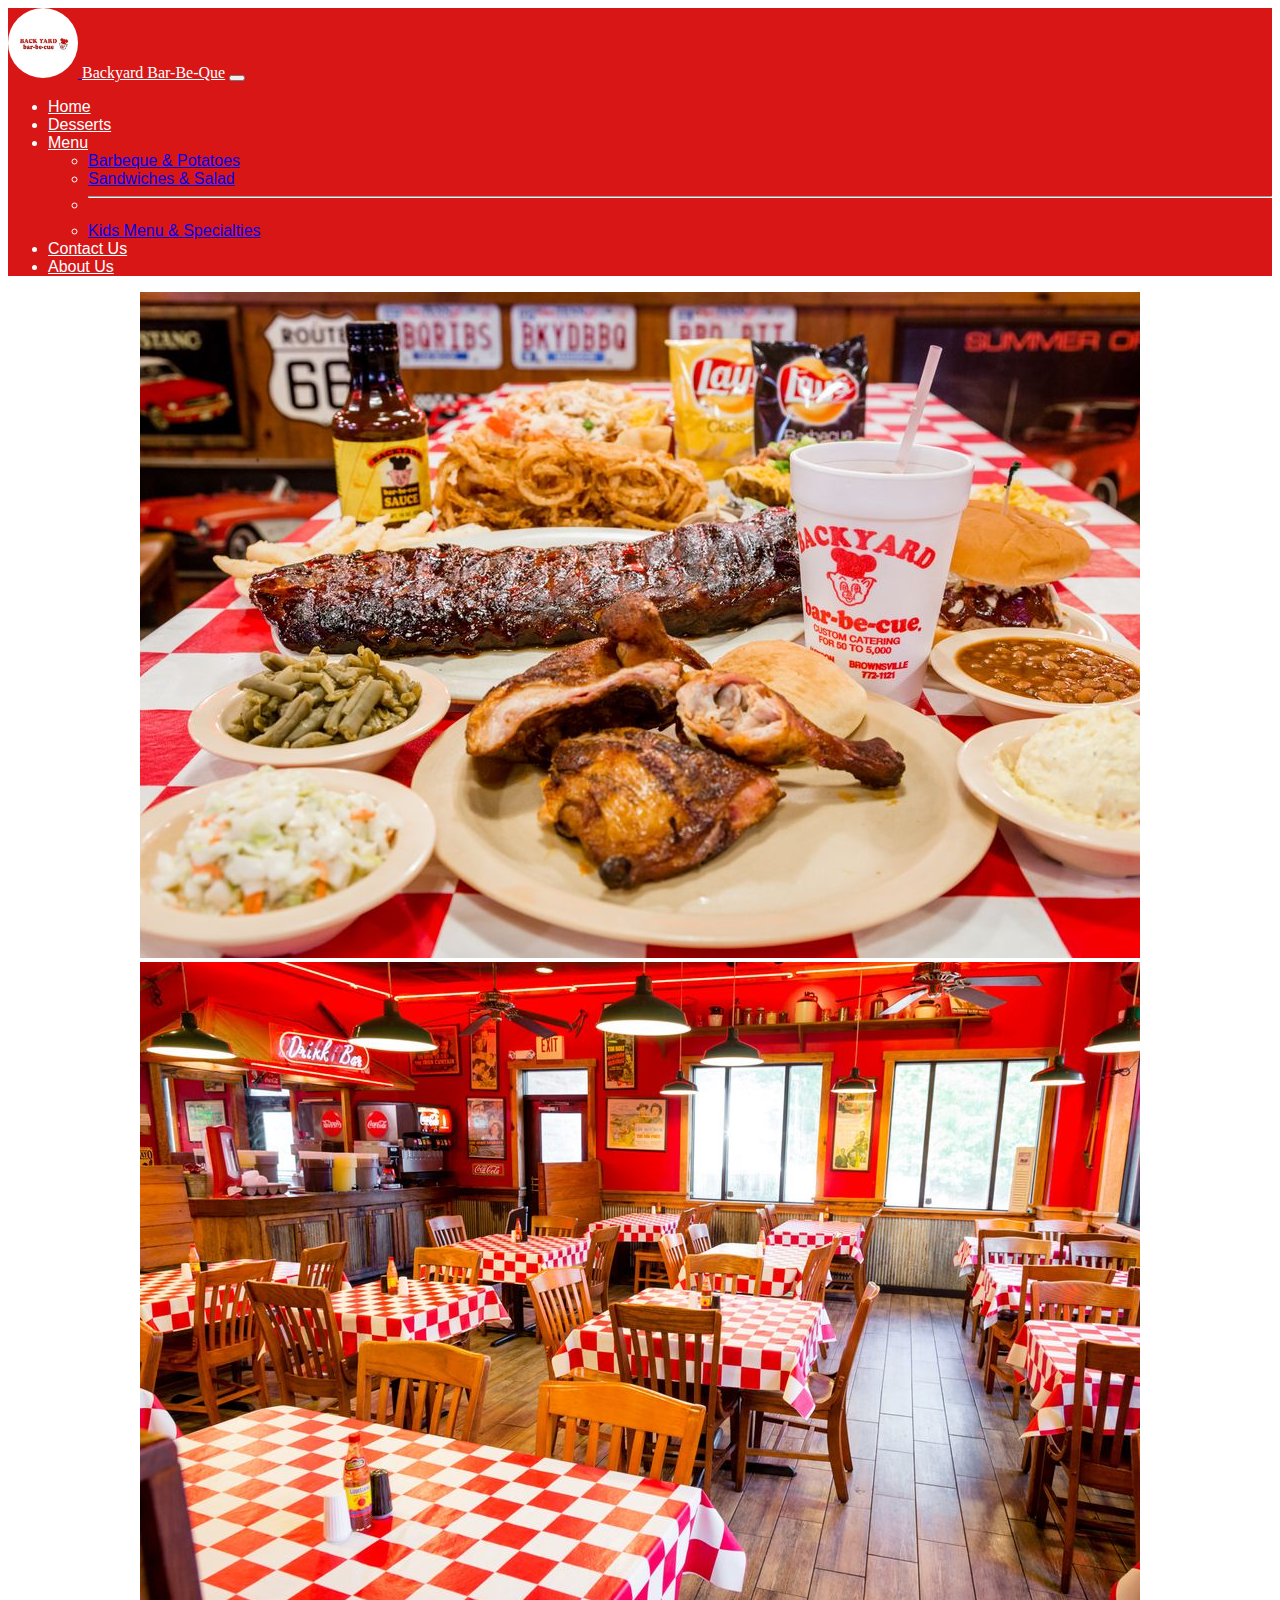
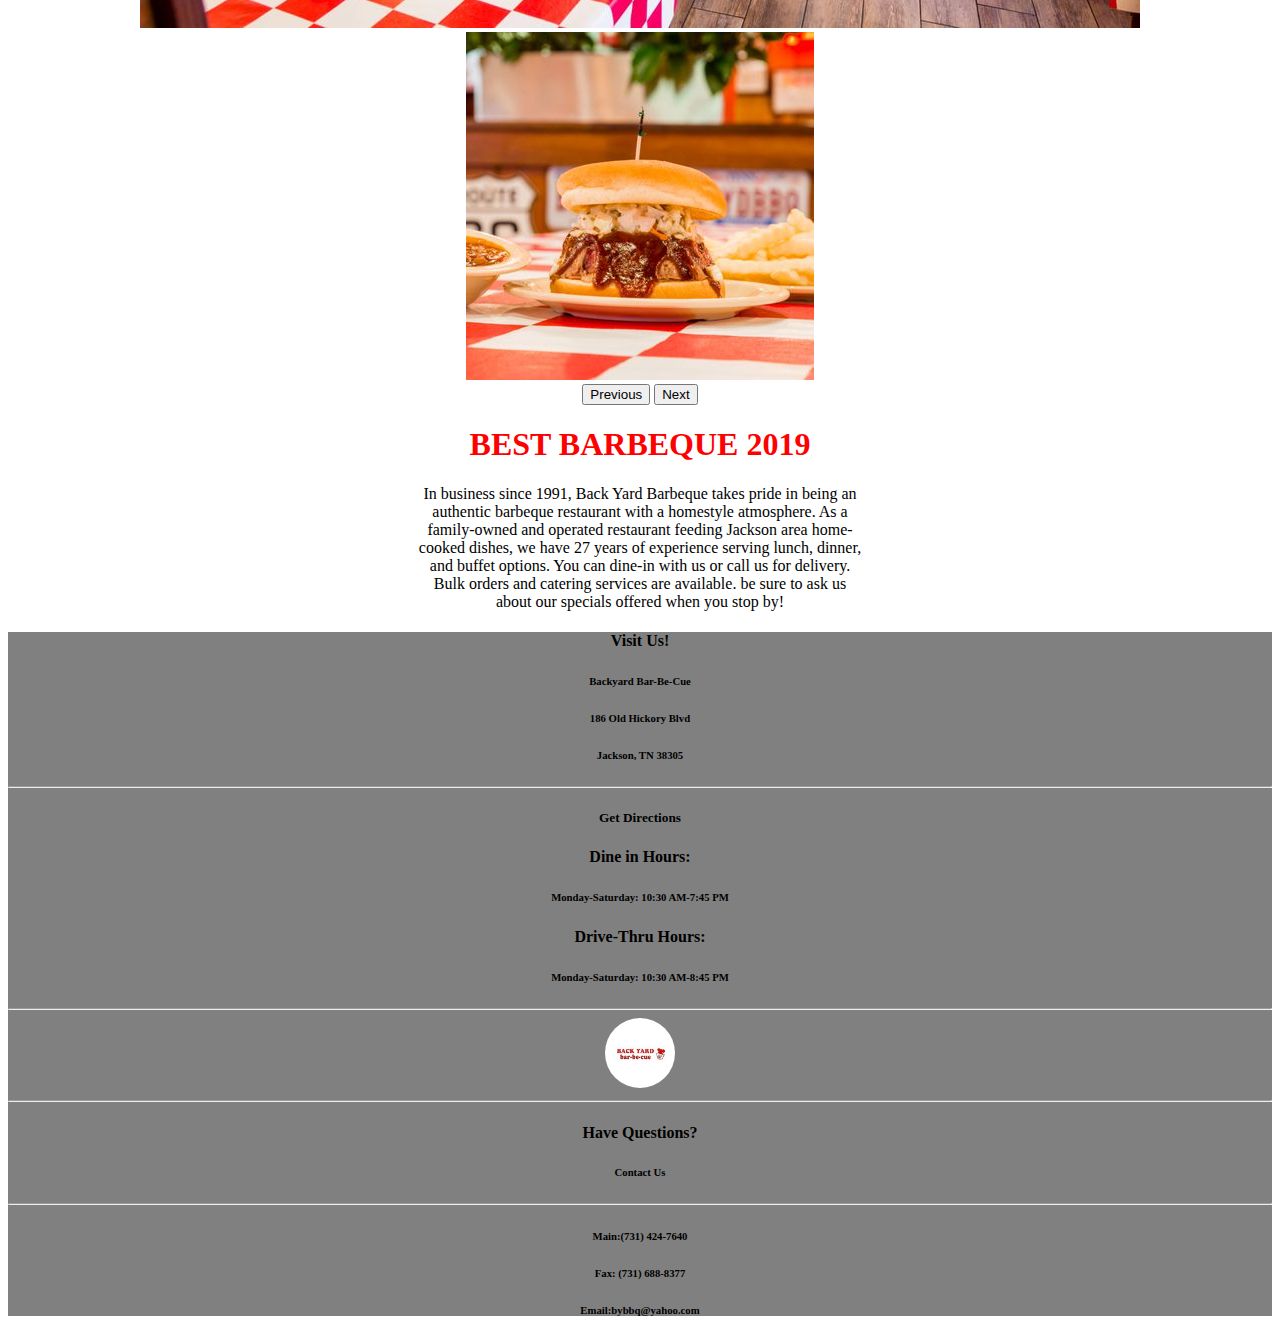
==== index.html @ 4e36eecc "push11/17" ====
<!doctype html>
<html lang="en">
  <head>
    <meta charset="utf-8">
    <meta name="viewport" content="width=device-width, initial-scale=1">
    <title>Backyard Barbeque</title>
    <link href="https://cdn.jsdelivr.net/npm/bootstrap@5.2.2/dist/css/bootstrap.min.css" rel="stylesheet" integrity="sha384-Zenh87qX5JnK2Jl0vWa8Ck2rdkQ2Bzep5IDxbcnCeuOxjzrPF/et3URy9Bv1WTRi" crossorigin="anonymous">
  <link rel="stylesheet" href="style.css">
  </head>
  <body>
    <nav class="navbar navbar-expand-lg ">
      <div class="container-fluid">
        <a class="navbar-brand" href="#">
          <img id="logo" src="img/logo.png" alt="Logo" width="25px" height="25px" class="d-inline-block align-text-top">   
      <a class="navbar-brand" id="font" href="index.html">Backyard Bar-Be-Que</a>
        <button class="navbar-toggler" type="button" data-bs-toggle="collapse" data-bs-target="#navbarSupportedContent" aria-controls="navbarSupportedContent" aria-expanded="false" aria-label="Toggle navigation">
          <span class="navbar-toggler-icon"></span>
        </button>
        <div class="collapse navbar-collapse" id="navbarSupportedContent">
          <ul class="navbar-nav ms-auto mb-2 mb-lg-0">
            <li class="nav-item">
              <a class="nav-link active" id="font" aria-current="page" href="/index.html">Home</a>
            </li>
            <li class="nav-item">
              <a class="nav-link" id="font" href="/desserts.html">Desserts</a>
            </li>
            <li class="nav-item dropdown">
              <a class="nav-link dropdown-toggle" id="font" href="sandwichessalad.html" button data-bs-toggle="dropdown" aria-expanded="false">
                Menu
              </a>
              <ul class="dropdown-menu">
                <li><a class="dropdown-item" href="barbequepotatoes.html">Barbeque & Potatoes</a></li>
                <li><a class="dropdown-item" href="/sandwichessalad.html">Sandwiches & Salad</a></li>
                <li><hr class="dropdown-divider"></li>
                <li><a class="dropdown-item" href="/kidsmenu.html">Kids Menu & Specialties</a></li>
              </ul>
              <li class="nav-item">
                <a class="nav-link active" id="font" aria-current="page" href="/contactus.html">Contact Us</a>
              </li>
              <li class="nav-item">
                <a class="nav-link active" id="font" aria-current="page" href="/aboutus.html">About Us</a>
              </li>
            </li>
          </ul>
              </ul>
            </li>
          </ul>
        </div>
      </div>
    </nav> 
    <center>
      <div id="carouselExampleControls" class="carousel slide" data-bs-ride="carousel">
      <div class="carousel-inner">
        <div class="carousel-item active">
          <img src="img/table.png" class="caro">
        </div>
        <div class="carousel-item">
          <img src="img/bbq.png" class="caro">
        </div>
        <div class="carousel-item">
          <img src="img/sammich.jpg"class="caro">
        </div>
      </div>
      <button class="carousel-control-prev" type="button" data-bs-target="#carouselExampleControls" data-bs-slide="prev">
        <span class="carousel-control-prev-icon" aria-hidden="true"></span>
        <span class="visually-hidden">Previous</span>
      </button>
      <button class="carousel-control-next" type="button" data-bs-target="#carouselExampleControls" data-bs-slide="next">
        <span class="carousel-control-next-icon" aria-hidden="true"></span>
        <span class="visually-hidden">Next</span>
      </button>
    </div> </center>
   <center><h1 class="hometitle">BEST BARBEQUE 2019 </h1></center>
   <center><p class="text">In business since 1991, Back Yard Barbeque takes pride in being an authentic barbeque restaurant with a homestyle atmosphere.
    As a family-owned and operated restaurant feeding Jackson area home-cooked dishes, we have 27 years of experience serving lunch, dinner, and buffet options. 
    You can dine-in with us or call us for delivery. Bulk orders and catering services are available. be sure to ask us about our specials offered when you stop by!</p></center>
    <footer class="footer">
        <div class="row">
          <div class="col-md-4">
            <center><h4>Visit Us!</h4>
            <h6>Backyard Bar-Be-Cue</h6>
            <h6>186 Old Hickory Blvd</h6>
            <h6>Jackson, TN 38305</h6>
            <hr>
            <h5>Get Directions</h5></center>
          </div>
          <div class="col-md-4">
            <center><h4>Dine in Hours:</h4>
                <h6>Monday-Saturday: 10:30 AM-7:45 PM </h6>
                    <h4>Drive-Thru Hours:</h4>
                        <h6>Monday-Saturday: 10:30 AM-8:45 PM</h6></center>
                        <hr>
                        <center><img id="logo" src="img/logo.png"></center>
                        <hr>
          </div>     
          <div class="col-md-4">
            <center><h4>Have Questions?</h4>
                <h6>Contact Us</h6>
                  <hr>
                <h6>Main:(731) 424-7640</h6>
                  <h6>Fax: (731) 688-8377</h6>
                  <h6>Email:bybbq@yahoo.com</h6></center>
          </div>          
        </div>
      </footer>
      <script src="https://cdn.jsdelivr.net/npm/bootstrap@5.2.2/dist/js/bootstrap.bundle.min.js" integrity="sha384-OERcA2EqjJCMA+/3y+gxIOqMEjwtxJY7qPCqsdltbNJuaOe923+mo//f6V8Qbsw3" crossorigin="anonymous"></script>
  </body>
</html>
---- style.css ----
.navbar{
    background-color: #d40101ea;
}
.bbq{
    font-style: bold;
}
title{
   font-family:CooperBlackBQ; 
}
img{
    height: 100px;
    width: 100px;
}
.footer{
    background-color: grey;
}
.nav-item{
font-family:Arial, Helvetica, sans-serif;
color:white;
}
#logo{
border-radius: 50%;
width: 70px; height: 70px;
}
#font{
    color: white;
}
.caro{
    width: fit-content;
    height: fit-content;
}
.hometitle{
    color: red;
}
.text{
    width: 450px;
}
#sassy{
    width: 700px;
    height: 700px;
}

.homepic{
    border-radius: 50%;
    width: 200px;
    height: 200px;
}
#head{
    color:  #d40101ea;
}
h3{
    color: red;
}
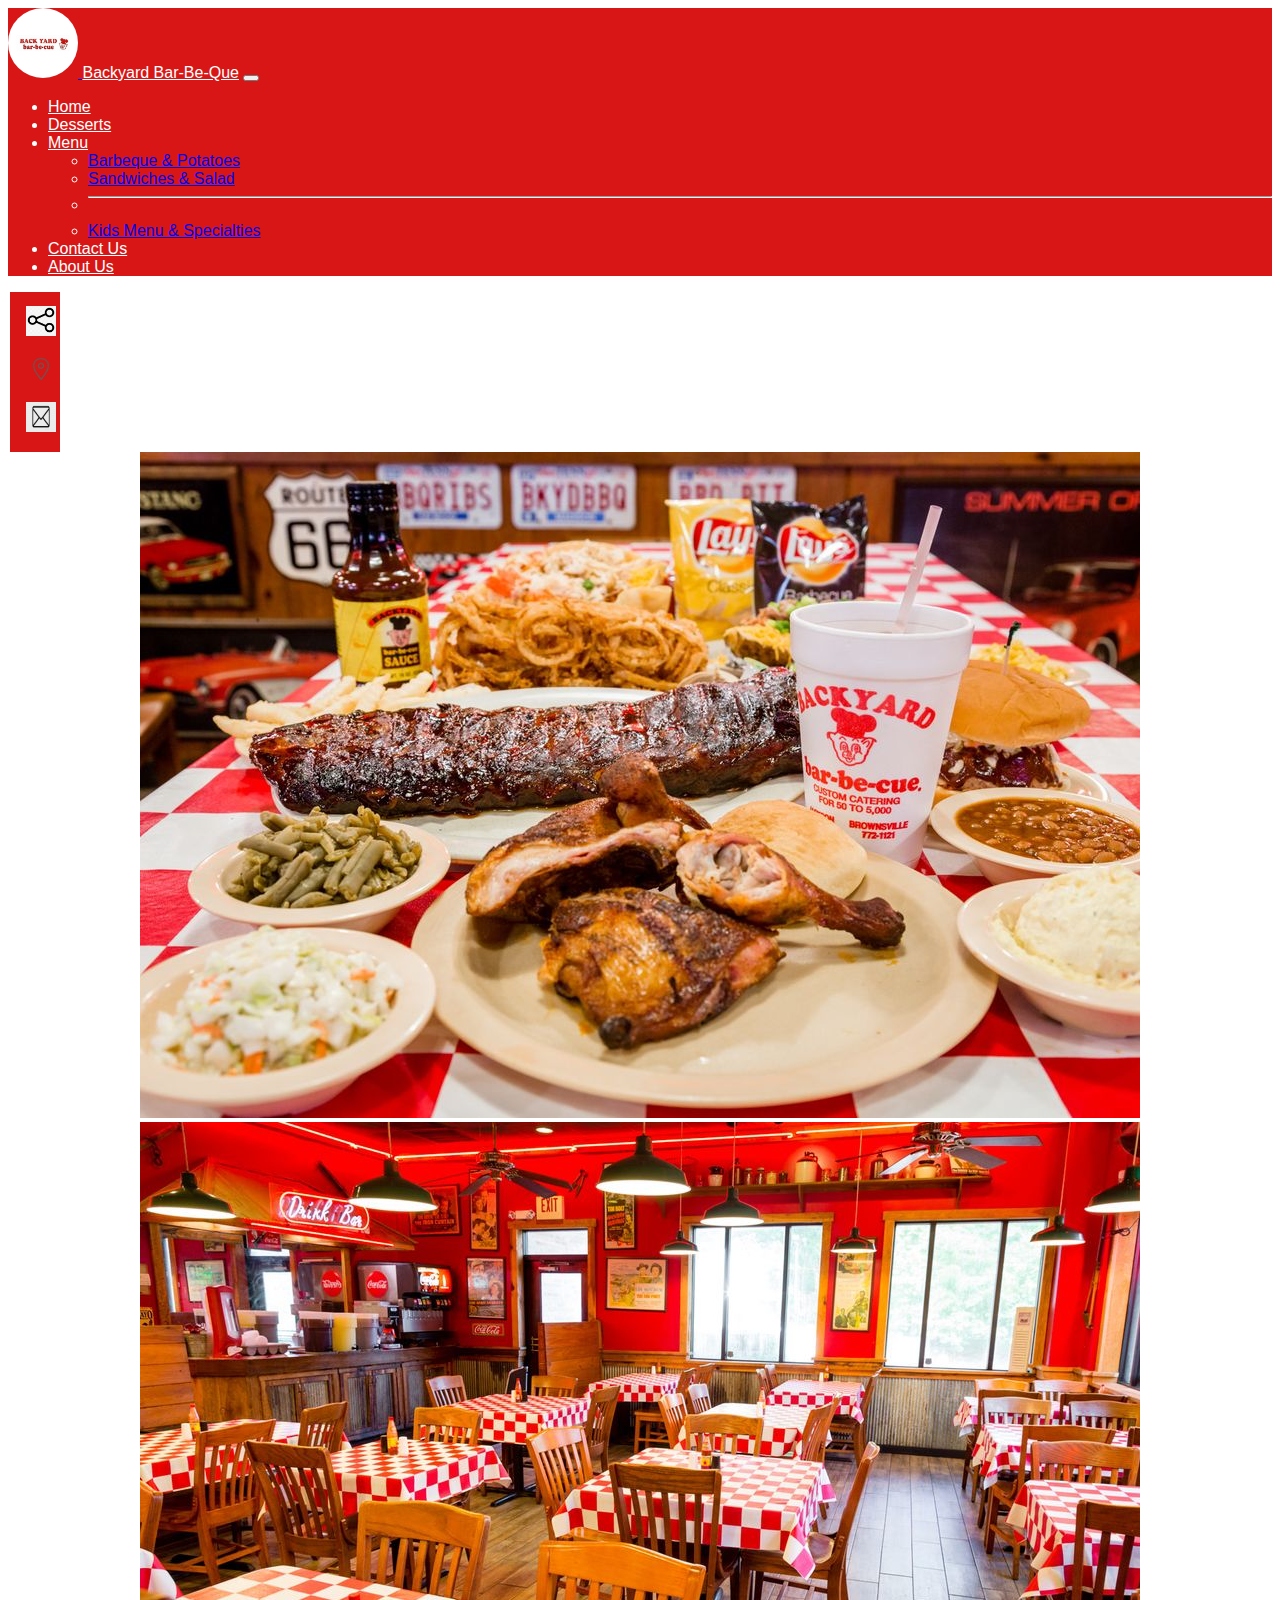
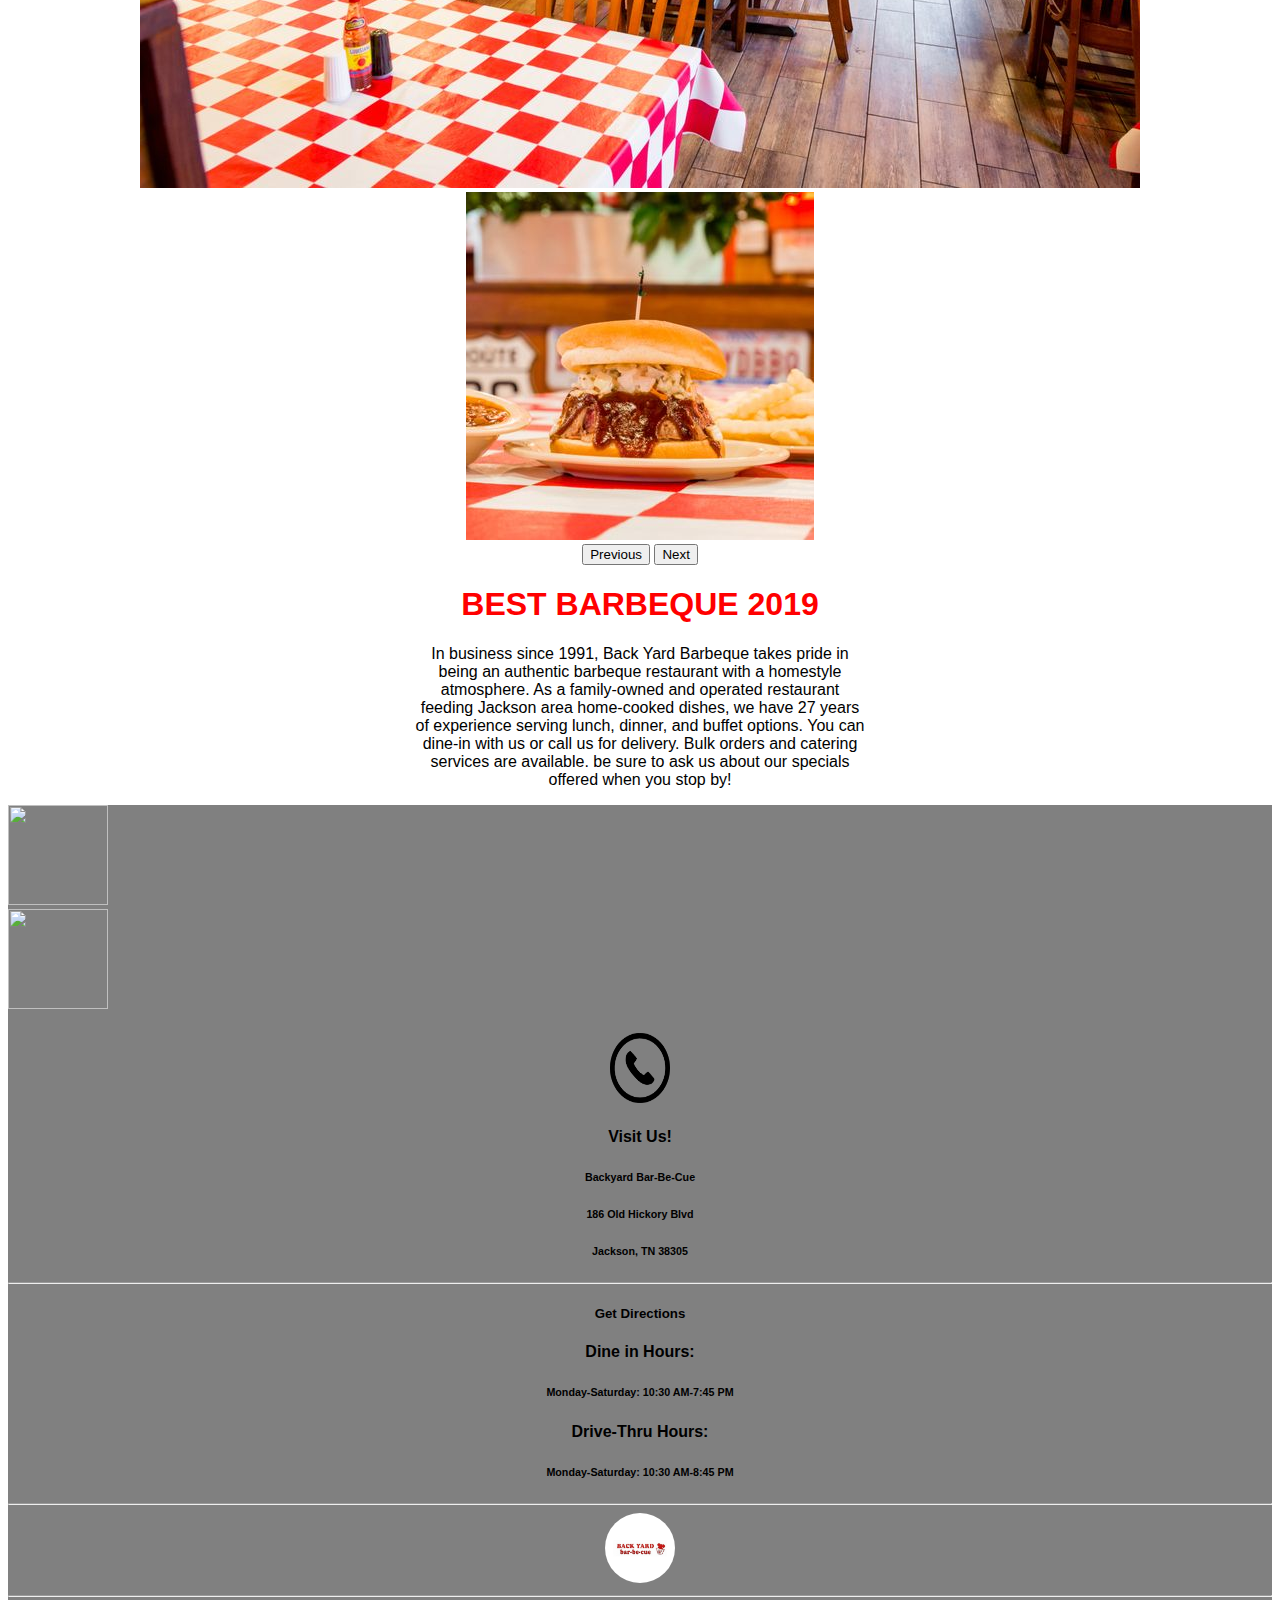
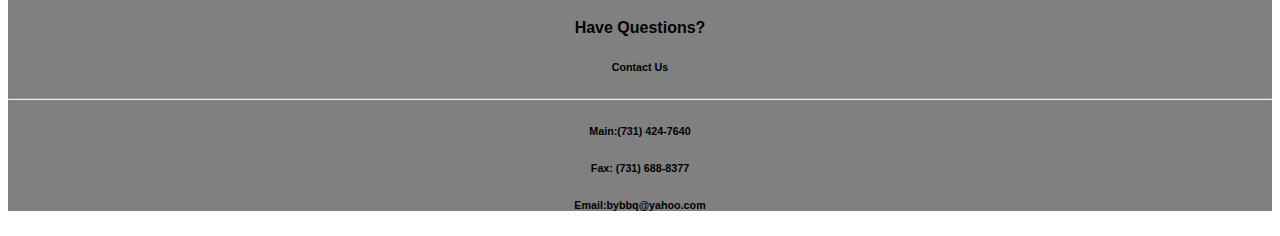
==== commit 9a729b75: "11/29" ====
--- a/index.html
+++ b/index.html
@@ -48,6 +48,11 @@
         </div>
       </div>
     </nav> 
+    <div class="sidenav">
+      <a href="/contactus.html"><img class="sideicon2" src="img/stressful.png"></a>
+      <a href="/contactus.html"><img class="sideicon1" src="img/dogs.png"></a>
+      <a href="/contactus.html"><img class="sideicon3" src="img/mail.jpg"></a>
+    </div>
     <center>
       <div id="carouselExampleControls" class="carousel slide" data-bs-ride="carousel">
       <div class="carousel-inner">
@@ -75,6 +80,17 @@
     As a family-owned and operated restaurant feeding Jackson area home-cooked dishes, we have 27 years of experience serving lunch, dinner, and buffet options. 
     You can dine-in with us or call us for delivery. Bulk orders and catering services are available. be sure to ask us about our specials offered when you stop by!</p></center>
     <footer class="footer">
+      <div class="row">
+        <div class="col-md-4">
+          <img src="img/">
+        </div>
+        <div class="col-md-4">
+          <img src="">
+        </div>
+        <div class="col-md-4">
+          <center><img class="call" src="img/call.png"></center>
+        </div>
+      </div>
         <div class="row">
           <div class="col-md-4">
             <center><h4>Visit Us!</h4>
--- a/style.css
+++ b/style.css
@@ -47,7 +47,64 @@
 }
 #head{
     color:  #d40101ea;
+    font-style: bold;
 }
 h3{
     color: red;
 }
+.carousel-item img{
+    background-image:fit;
+}
+body {
+    font-family: "Lato", sans-serif;
+  }
+  
+  .sidenav {
+    width: 50px;
+    position: sticky;
+    z-index: 1;
+    top: 20px;
+    left: 10px;
+    background:#d40101ea;
+    overflow-x: hidden;
+    padding: 8px 0;
+  }
+  
+  .sidenav a {
+    padding: 6px 8px 6px 16px;
+    text-decoration: none;
+    font-size: 25px;
+    color: #000000;
+    display: block;
+  }
+  
+  .sidenav a:hover {
+    color: #ffffff;
+  }
+  
+  .main {
+    margin-left: 170px; /* Same width as the sidebar + left position in px */
+    font-size: 28px; /* Increased text to enable scrolling */
+    padding: 0px 10px;
+  } 
+  .call{
+    width: 60px;
+    height: 70px;
+    padding-top: 20px;
+  }
+.sideicon2{
+    width: 30px;
+    height: 30px;
+}
+.sideicon3{
+    width: 30px;
+    height: 30px;
+}
+.sideicon1{
+    width: 30px;
+    height: 30px;
+}
+@media screen and (max-height: 450px) {
+    .sidenav {padding-top: 15px;}
+    .sidenav a {font-size: 18px;}
+  }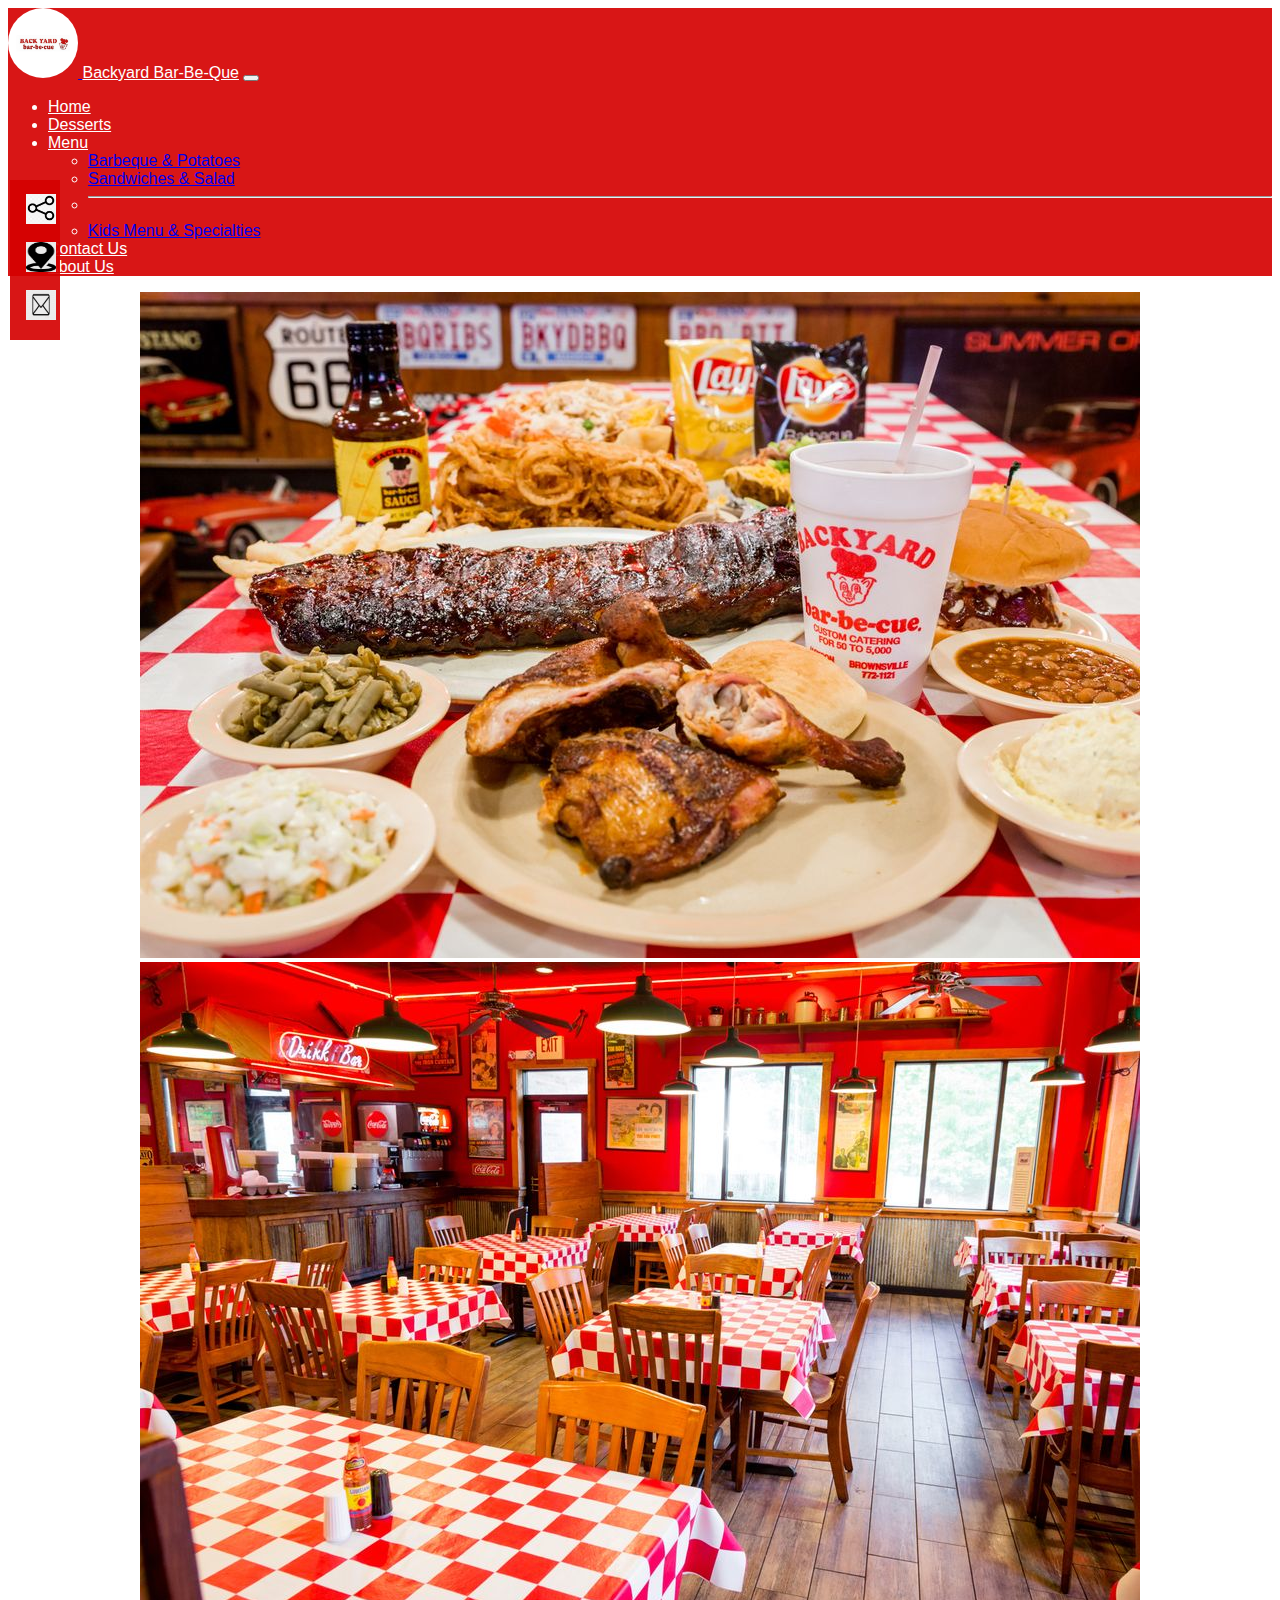
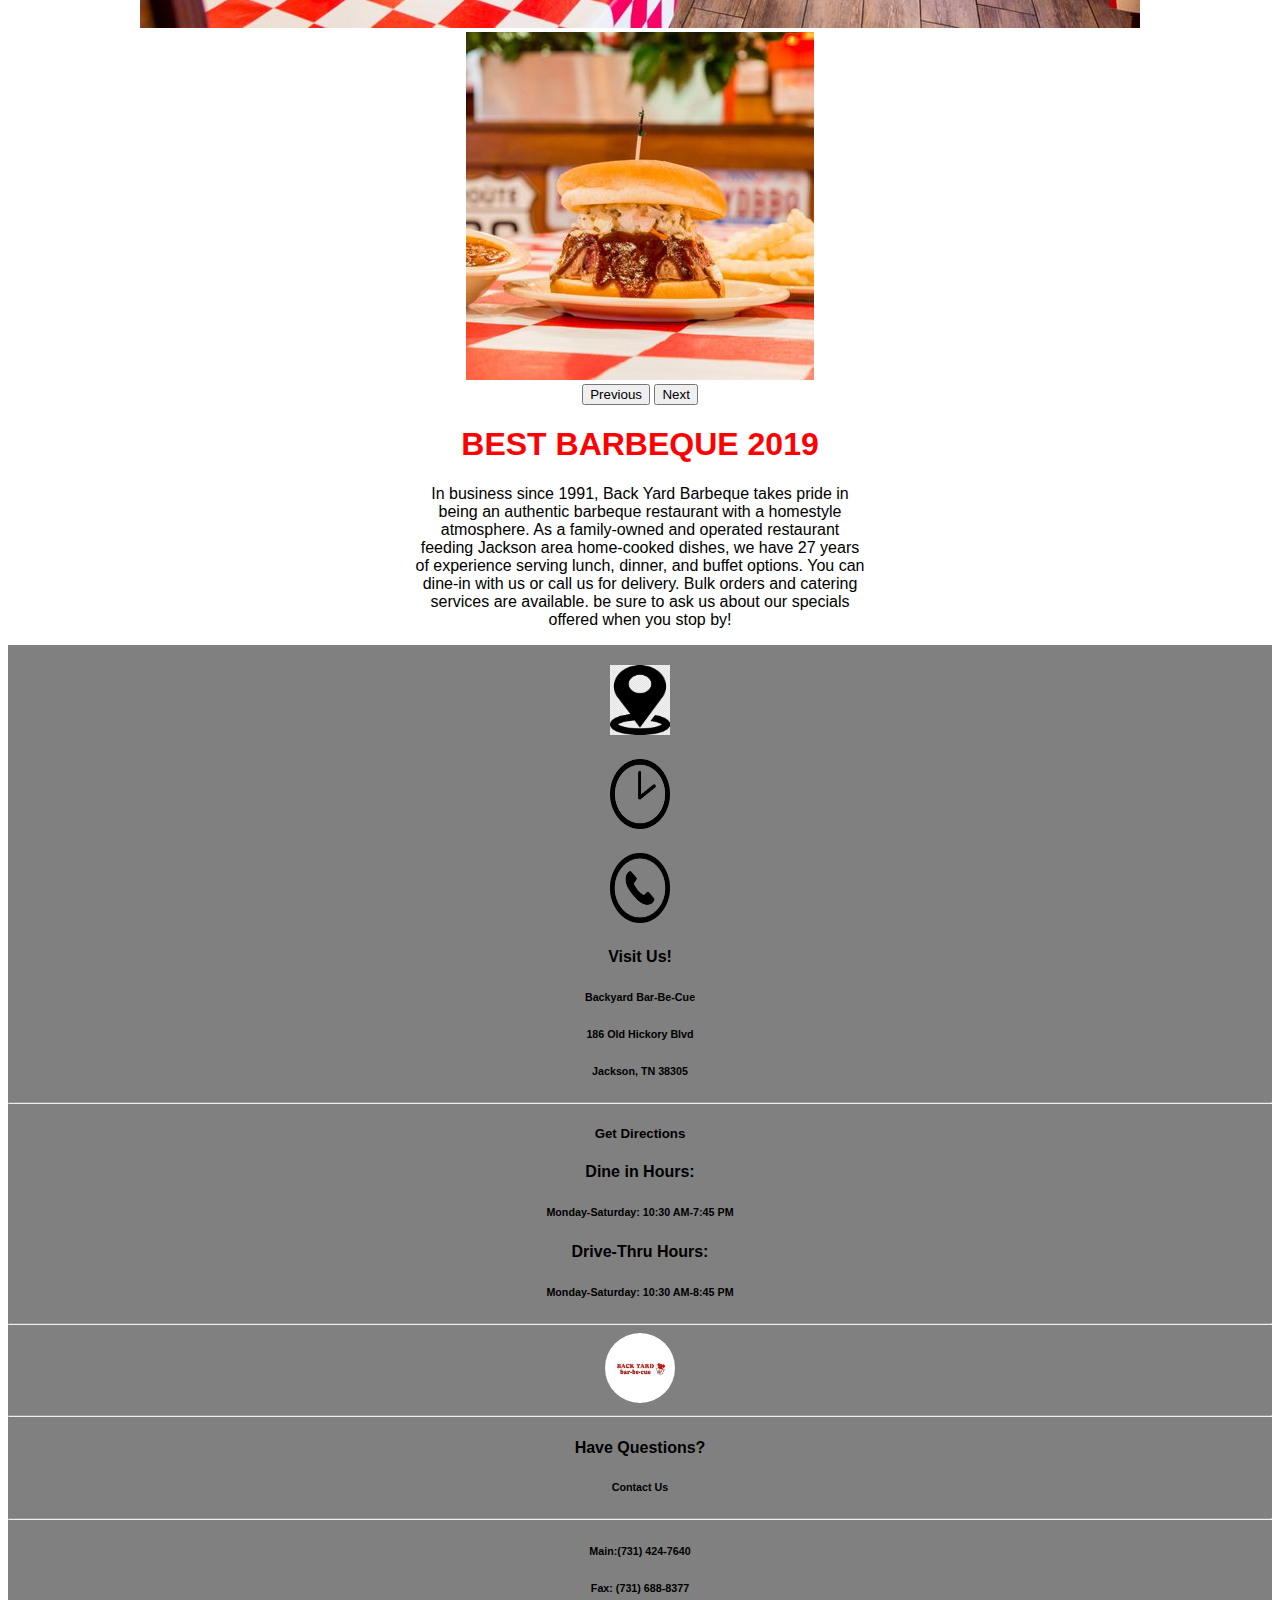
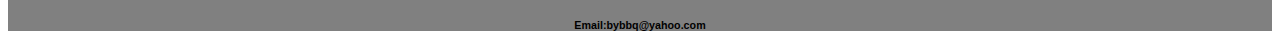
==== commit dfa06ba9: "push12/2" ====
--- a/index.html
+++ b/index.html
@@ -50,11 +50,11 @@
     </nav> 
     <div class="sidenav">
       <a href="/contactus.html"><img class="sideicon2" src="img/stressful.png"></a>
-      <a href="/contactus.html"><img class="sideicon1" src="img/dogs.png"></a>
+      <a href="/contactus.html"><img class="sideicon1" src="img/location.jpg"></a>
       <a href="/contactus.html"><img class="sideicon3" src="img/mail.jpg"></a>
     </div>
     <center>
-      <div id="carouselExampleControls" class="carousel slide" data-bs-ride="carousel">
+      <div id="carouselExampleControls" class="carousel slide p-5" data-bs-ride="carousel">
       <div class="carousel-inner">
         <div class="carousel-item active">
           <img src="img/table.png" class="caro">
@@ -82,10 +82,10 @@
     <footer class="footer">
       <div class="row">
         <div class="col-md-4">
-          <img src="img/">
+          <center><a href="contactus.html#map"><img class="location" src="img/location.jpg"></a></center>
         </div>
         <div class="col-md-4">
-          <img src="">
+          <center><img class="time" src="img/time.png"></center>
         </div>
         <div class="col-md-4">
           <center><img class="call" src="img/call.png"></center>
--- a/style.css
+++ b/style.css
@@ -61,9 +61,9 @@
   
   .sidenav {
     width: 50px;
-    position: sticky;
+    position: fixed;
     z-index: 1;
-    top: 20px;
+    top: 20%;
     left: 10px;
     background:#d40101ea;
     overflow-x: hidden;
@@ -104,6 +104,27 @@
     width: 30px;
     height: 30px;
 }
+.text1{
+    width: 400px;
+}
+.drive{
+    width: 550px;
+    height: 550px;
+}
+.time{
+    width: 60px;
+    height: 70px;
+    padding-top: 20px; 
+}
+.location{
+    width: 60px;
+    height: 70px;
+    padding-top: 20px; 
+}
+.carodessert{
+    width: 600px;
+    height: 400px;
+}
 @media screen and (max-height: 450px) {
     .sidenav {padding-top: 15px;}
     .sidenav a {font-size: 18px;}
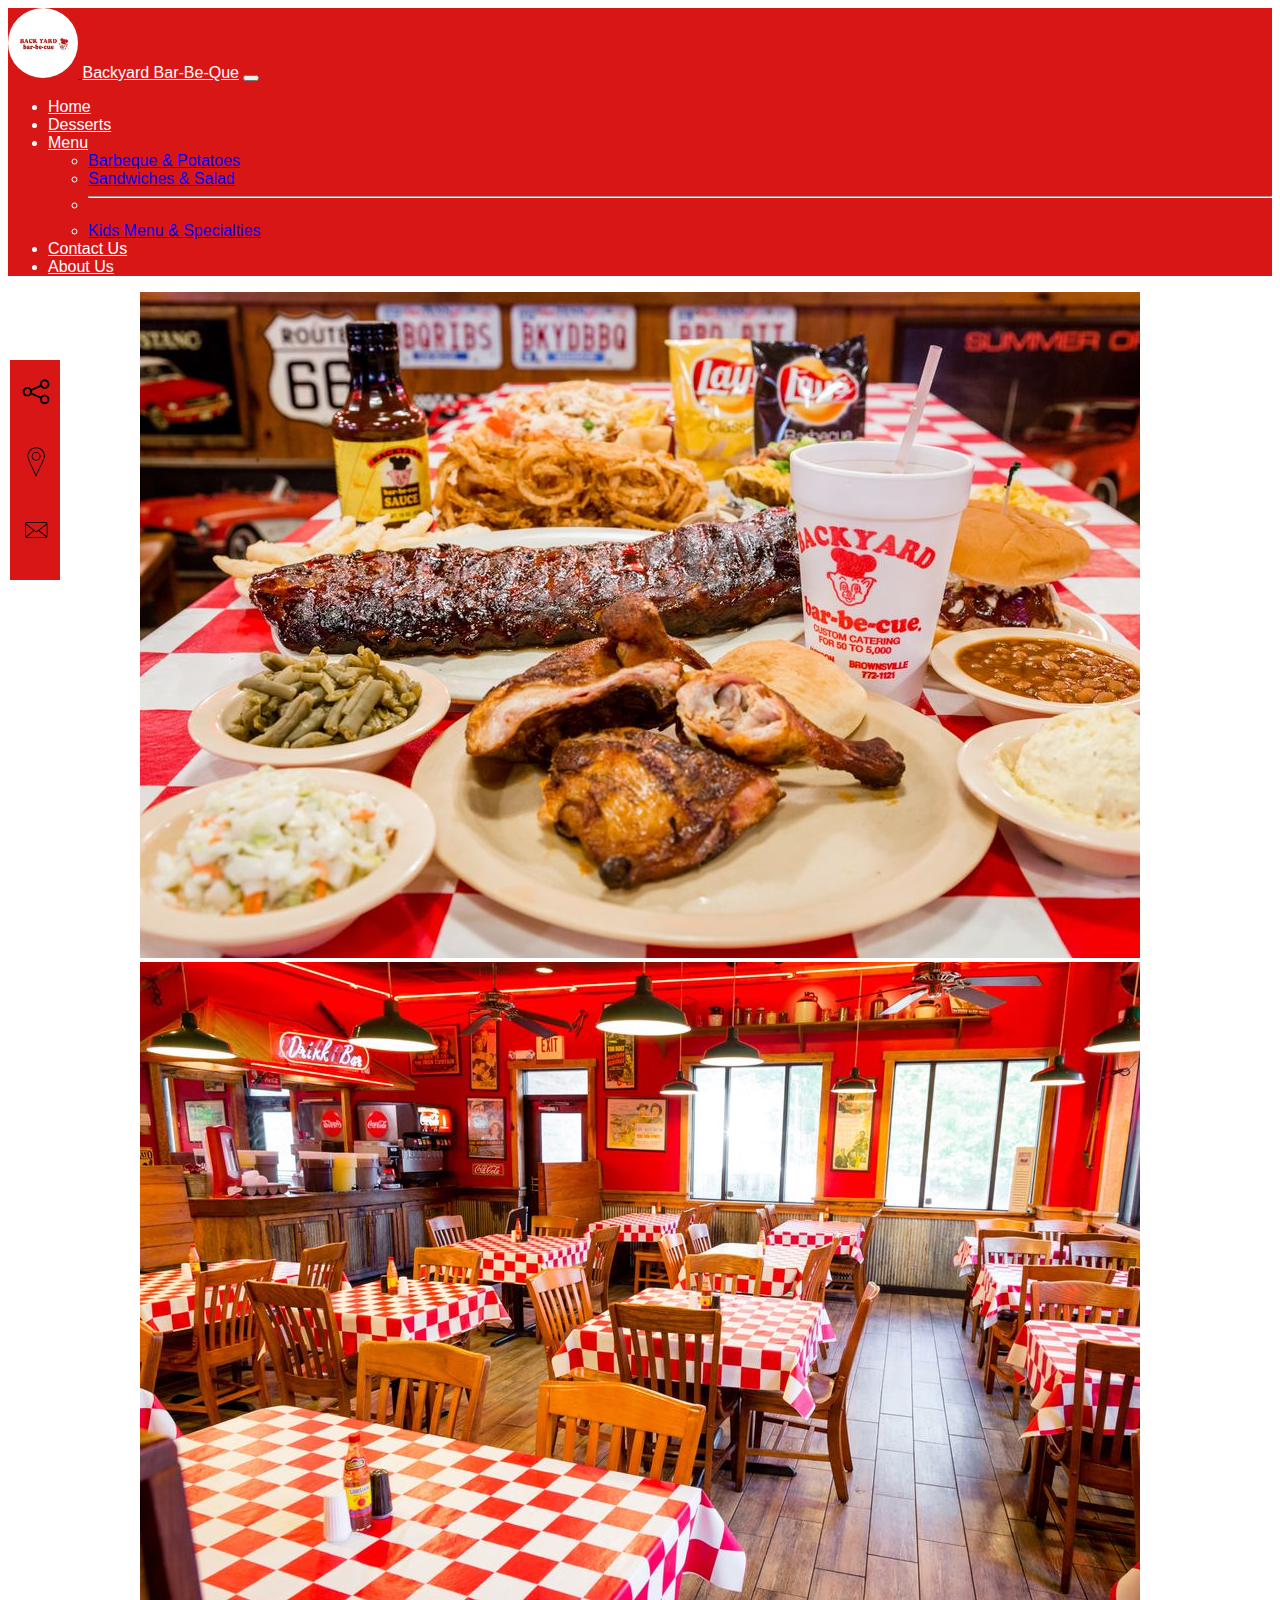
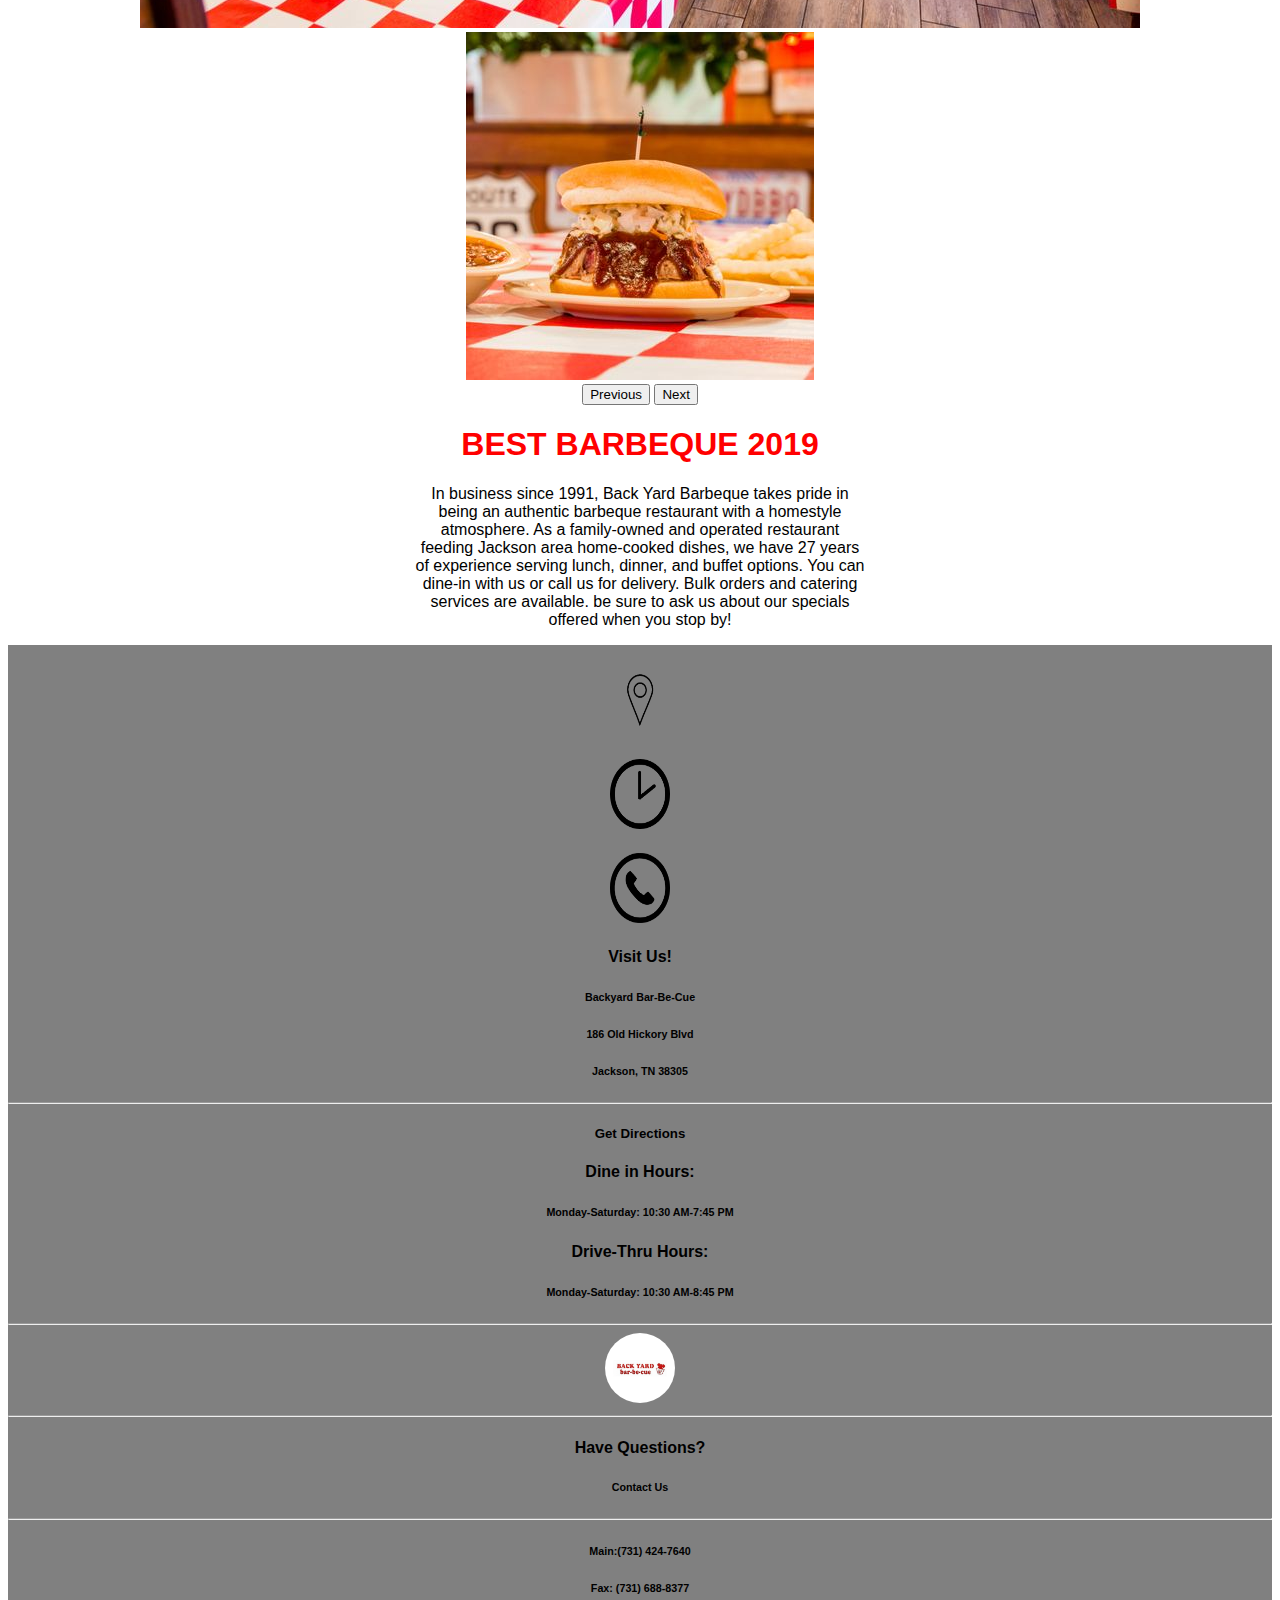
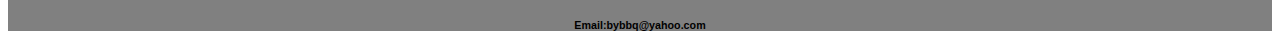
==== commit 19cc98b8: "push 12/7" ====
--- a/index.html
+++ b/index.html
@@ -19,10 +19,10 @@
         <div class="collapse navbar-collapse" id="navbarSupportedContent">
           <ul class="navbar-nav ms-auto mb-2 mb-lg-0">
             <li class="nav-item">
-              <a class="nav-link active" id="font" aria-current="page" href="/index.html">Home</a>
+              <a class="nav-link active" id="font" aria-current="page" href="index.html">Home</a>
             </li>
             <li class="nav-item">
-              <a class="nav-link" id="font" href="/desserts.html">Desserts</a>
+              <a class="nav-link" id="font" href="desserts.html">Desserts</a>
             </li>
             <li class="nav-item dropdown">
               <a class="nav-link dropdown-toggle" id="font" href="sandwichessalad.html" button data-bs-toggle="dropdown" aria-expanded="false">
@@ -30,15 +30,15 @@
               </a>
               <ul class="dropdown-menu">
                 <li><a class="dropdown-item" href="barbequepotatoes.html">Barbeque & Potatoes</a></li>
-                <li><a class="dropdown-item" href="/sandwichessalad.html">Sandwiches & Salad</a></li>
+                <li><a class="dropdown-item" href="sandwichessalad.html">Sandwiches & Salad</a></li>
                 <li><hr class="dropdown-divider"></li>
-                <li><a class="dropdown-item" href="/kidsmenu.html">Kids Menu & Specialties</a></li>
+                <li><a class="dropdown-item" href="kidsmenu.html">Kids Menu & Specialties</a></li>
               </ul>
               <li class="nav-item">
-                <a class="nav-link active" id="font" aria-current="page" href="/contactus.html">Contact Us</a>
+                <a class="nav-link active" id="font" aria-current="page" href="contactus.html">Contact Us</a>
               </li>
               <li class="nav-item">
-                <a class="nav-link active" id="font" aria-current="page" href="/aboutus.html">About Us</a>
+                <a class="nav-link active" id="font" aria-current="page" href="aboutus.html">About Us</a>
               </li>
             </li>
           </ul>
@@ -106,7 +106,7 @@
                     <h4>Drive-Thru Hours:</h4>
                         <h6>Monday-Saturday: 10:30 AM-8:45 PM</h6></center>
                         <hr>
-                        <center><img id="logo" src="img/logo.png"></center>
+                        <center> <a href="index.html"><img id="logo" src="img/logo.png"></a></center>
                         <hr>
           </div>     
           <div class="col-md-4">
--- a/style.css
+++ b/style.css
@@ -63,7 +63,7 @@
     width: 50px;
     position: fixed;
     z-index: 1;
-    top: 20%;
+    top: 40%;
     left: 10px;
     background:#d40101ea;
     overflow-x: hidden;
@@ -71,7 +71,7 @@
   }
   
   .sidenav a {
-    padding: 6px 8px 6px 16px;
+    padding: 6px 6px 16px;
     text-decoration: none;
     font-size: 25px;
     color: #000000;
@@ -93,16 +93,16 @@
     padding-top: 20px;
   }
 .sideicon2{
-    width: 30px;
-    height: 30px;
+    width: 40px;
+    height: 40px;
 }
 .sideicon3{
-    width: 30px;
-    height: 30px;
+    width: 40px;
+    height: 40px;
 }
 .sideicon1{
-    width: 30px;
-    height: 30px;
+    width: 40px;
+    height: 40px;
 }
 .text1{
     width: 400px;
@@ -122,8 +122,16 @@
     padding-top: 20px; 
 }
 .carodessert{
-    width: 600px;
-    height: 400px;
+    width: fit-content;
+    height: fit-content;
+}
+.caropie{
+    width: 500px;
+    height: 500px;
+}
+#building{
+    height: 500px;
+    width: 500px;
 }
 @media screen and (max-height: 450px) {
     .sidenav {padding-top: 15px;}
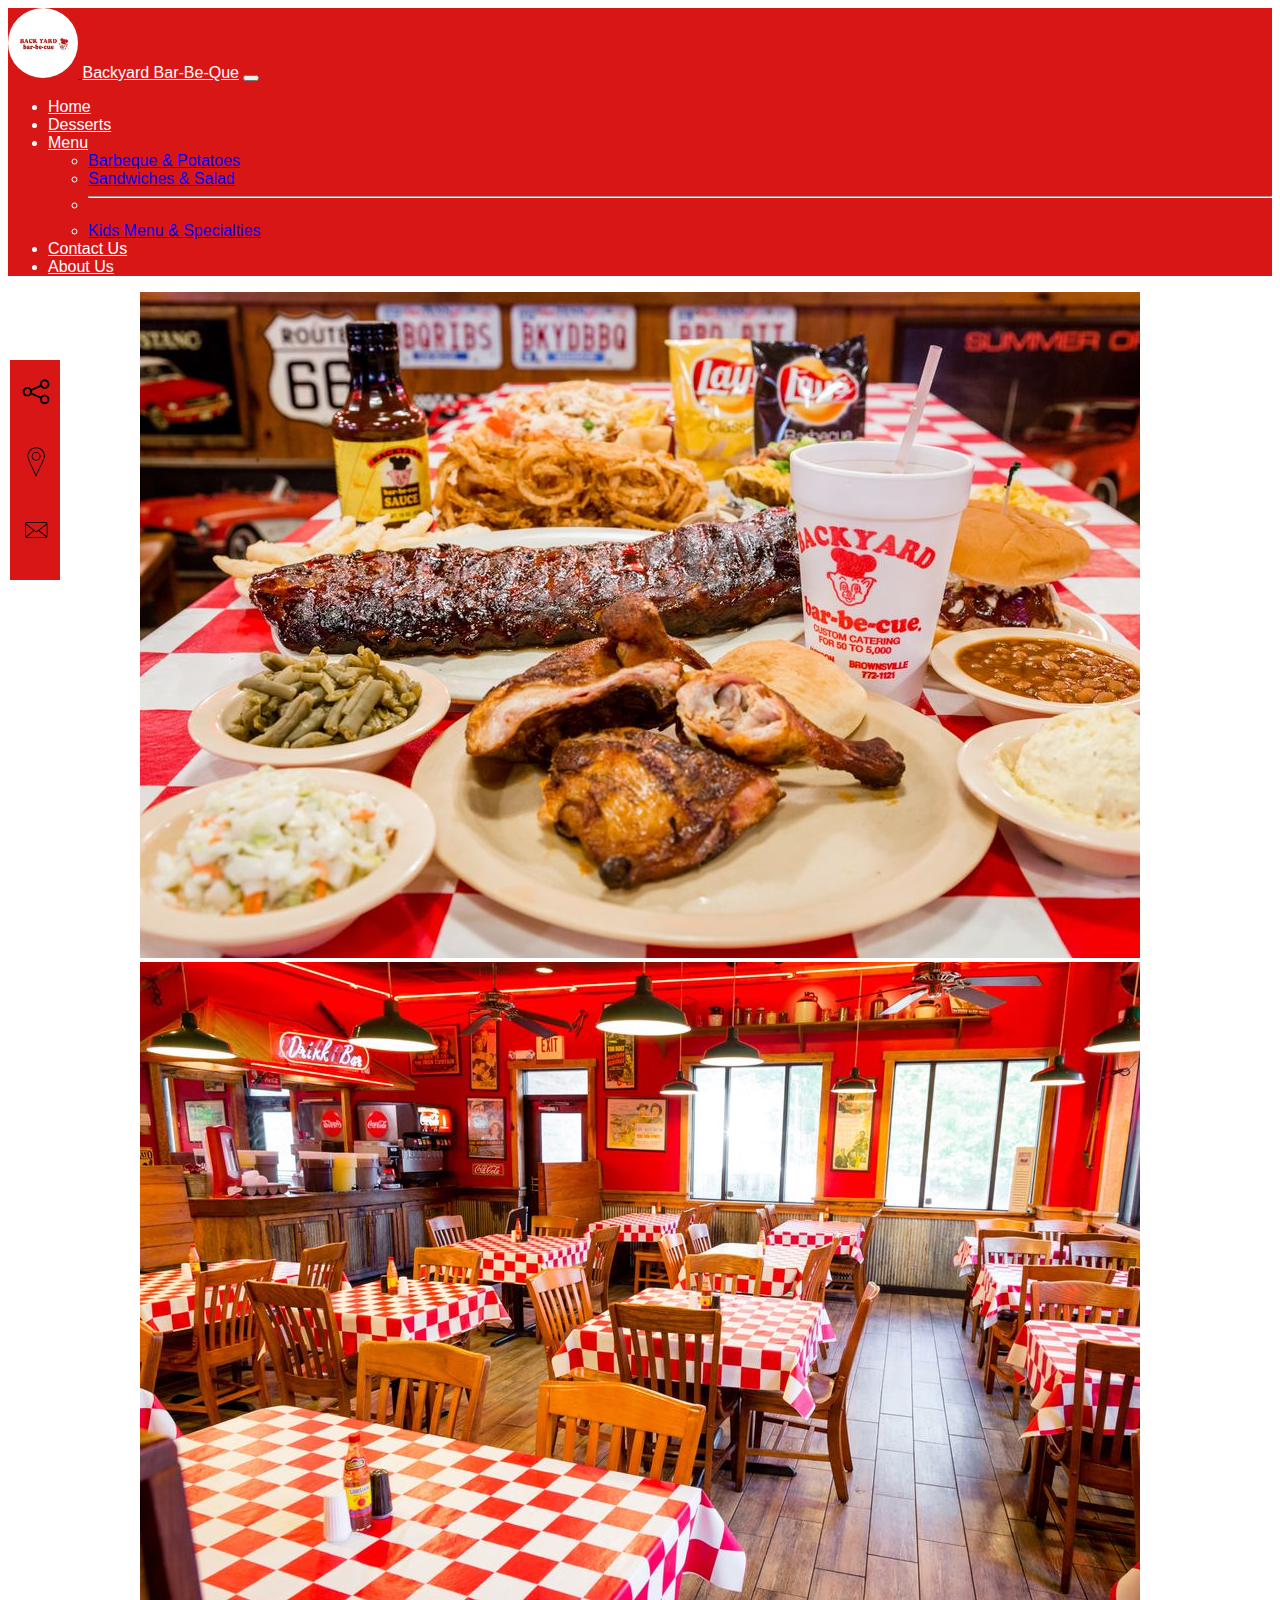
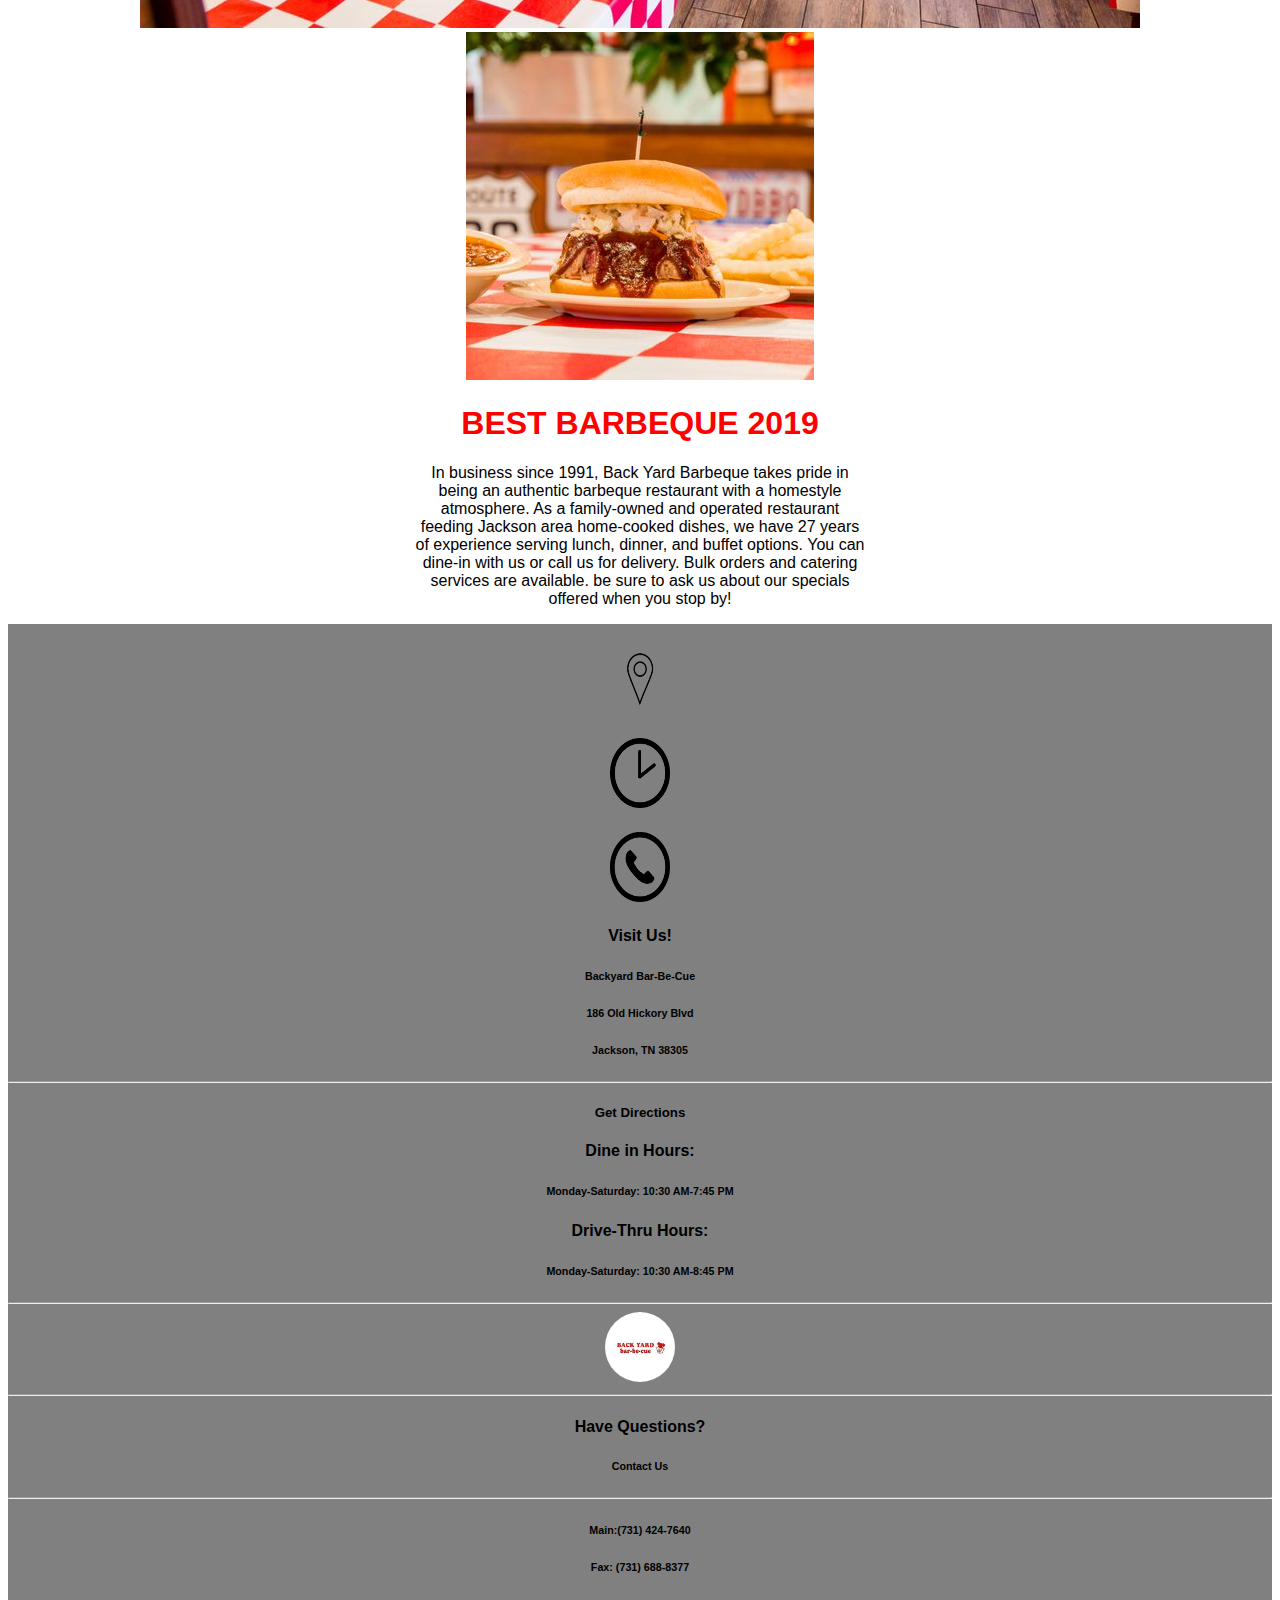
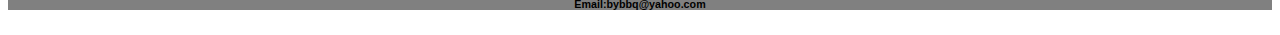
==== commit 1ec33b36: "12/8" ====
--- a/index.html
+++ b/index.html
@@ -51,30 +51,24 @@
     <div class="sidenav">
       <a href="/contactus.html"><img class="sideicon2" src="img/stressful.png"></a>
       <a href="/contactus.html"><img class="sideicon1" src="img/location.jpg"></a>
-      <a href="/contactus.html"><img class="sideicon3" src="img/mail.jpg"></a>
+      <a href="/contactus.html#mail"><img class="sideicon3" src="img/mail.jpg"></a>
     </div>
     <center>
-      <div id="carouselExampleControls" class="carousel slide p-5" data-bs-ride="carousel">
-      <div class="carousel-inner">
-        <div class="carousel-item active">
-          <img src="img/table.png" class="caro">
-        </div>
-        <div class="carousel-item">
-          <img src="img/bbq.png" class="caro">
-        </div>
-        <div class="carousel-item">
-          <img src="img/sammich.jpg"class="caro">
-        </div>
+   <div id="carouselExampleSlidesOnly" class="carousel slide" data-bs-ride="carousel">
+    <div class="carousel-inner p-5">
+      <div class="carousel-item active">
+        <img src="img/table.png" class="caro">
       </div>
-      <button class="carousel-control-prev" type="button" data-bs-target="#carouselExampleControls" data-bs-slide="prev">
-        <span class="carousel-control-prev-icon" aria-hidden="true"></span>
-        <span class="visually-hidden">Previous</span>
-      </button>
-      <button class="carousel-control-next" type="button" data-bs-target="#carouselExampleControls" data-bs-slide="next">
-        <span class="carousel-control-next-icon" aria-hidden="true"></span>
-        <span class="visually-hidden">Next</span>
-      </button>
-    </div> </center>
+      <div class="carousel-item">
+        <img src="img/bbq.png" class="caro">
+      </div>
+      <div class="carousel-item">
+        <img src="img/sammich.jpg"class="caro">
+      </div>
+    </div>
+  </div>
+   </center>
+
    <center><h1 class="hometitle">BEST BARBEQUE 2019 </h1></center>
    <center><p class="text">In business since 1991, Back Yard Barbeque takes pride in being an authentic barbeque restaurant with a homestyle atmosphere.
     As a family-owned and operated restaurant feeding Jackson area home-cooked dishes, we have 27 years of experience serving lunch, dinner, and buffet options. 
@@ -82,7 +76,7 @@
     <footer class="footer">
       <div class="row">
         <div class="col-md-4">
-          <center><a href="contactus.html#map"><img class="location" src="img/location.jpg"></a></center>
+          <center><img class="location" src="img/location.jpg"></center>
         </div>
         <div class="col-md-4">
           <center><img class="time" src="img/time.png"></center>
--- a/style.css
+++ b/style.css
@@ -122,8 +122,8 @@
     padding-top: 20px; 
 }
 .carodessert{
-    width: fit-content;
-    height: fit-content;
+    width: 400px;
+    height: 300px;
 }
 .caropie{
     width: 500px;
@@ -133,7 +133,14 @@
     height: 500px;
     width: 500px;
 }
+#ooga{
+    font-weight:500;
+  }
+  .carodeserts{
+    width: 600px;
+    height: 500px;
+  }
 @media screen and (max-height: 450px) {
     .sidenav {padding-top: 15px;}
     .sidenav a {font-size: 18px;}
-  }+  }
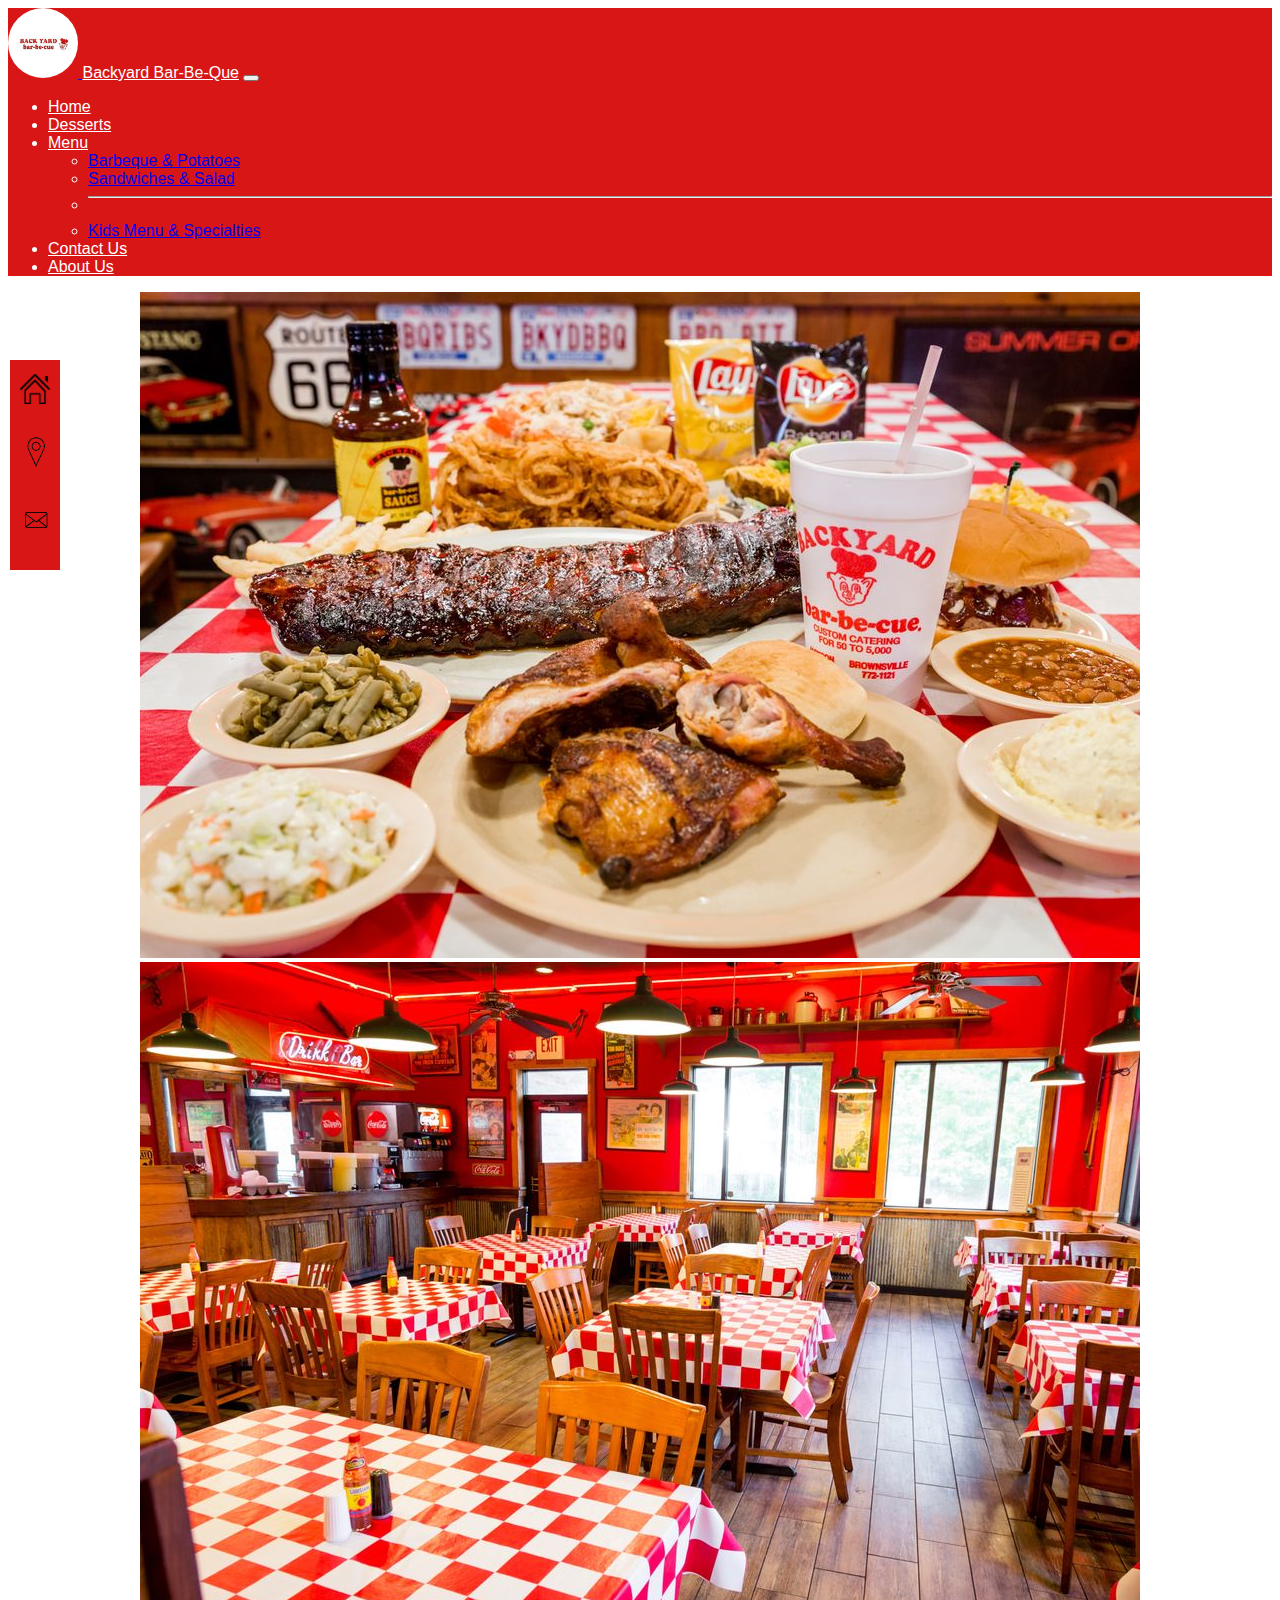
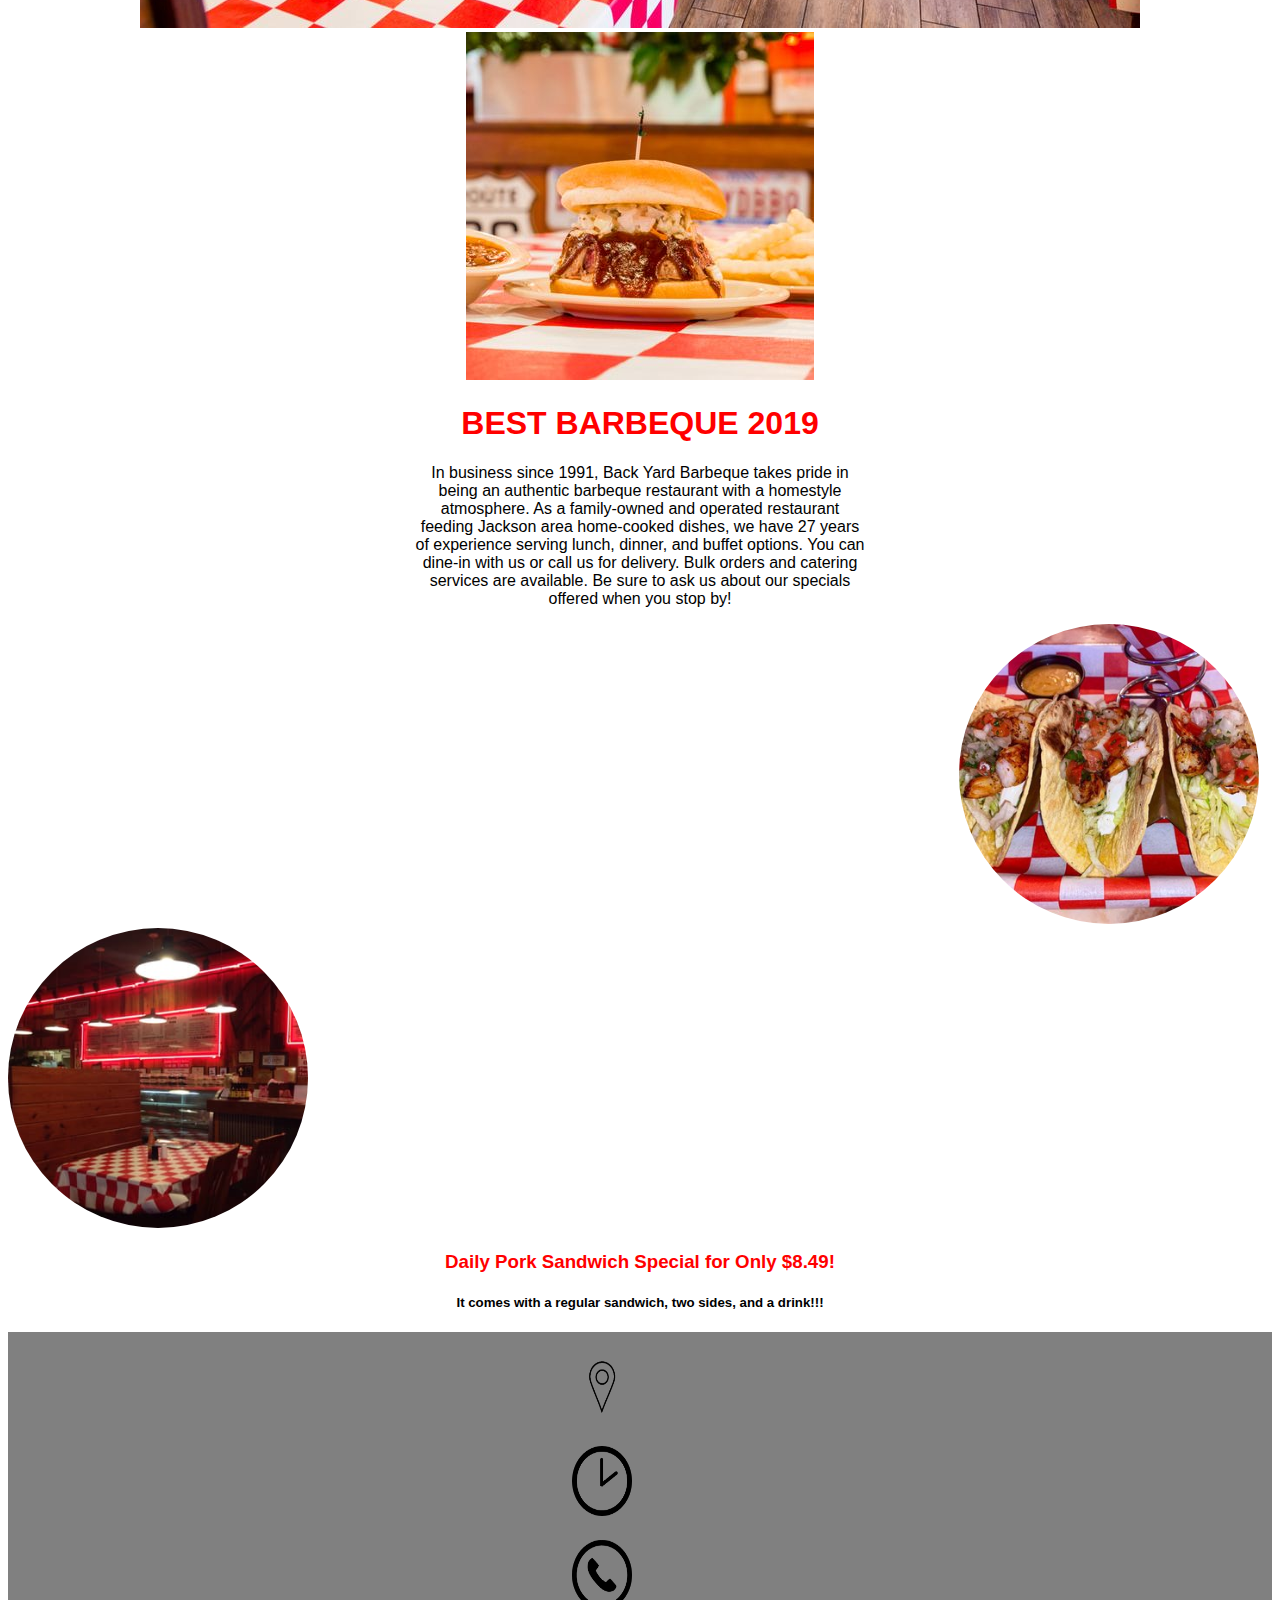
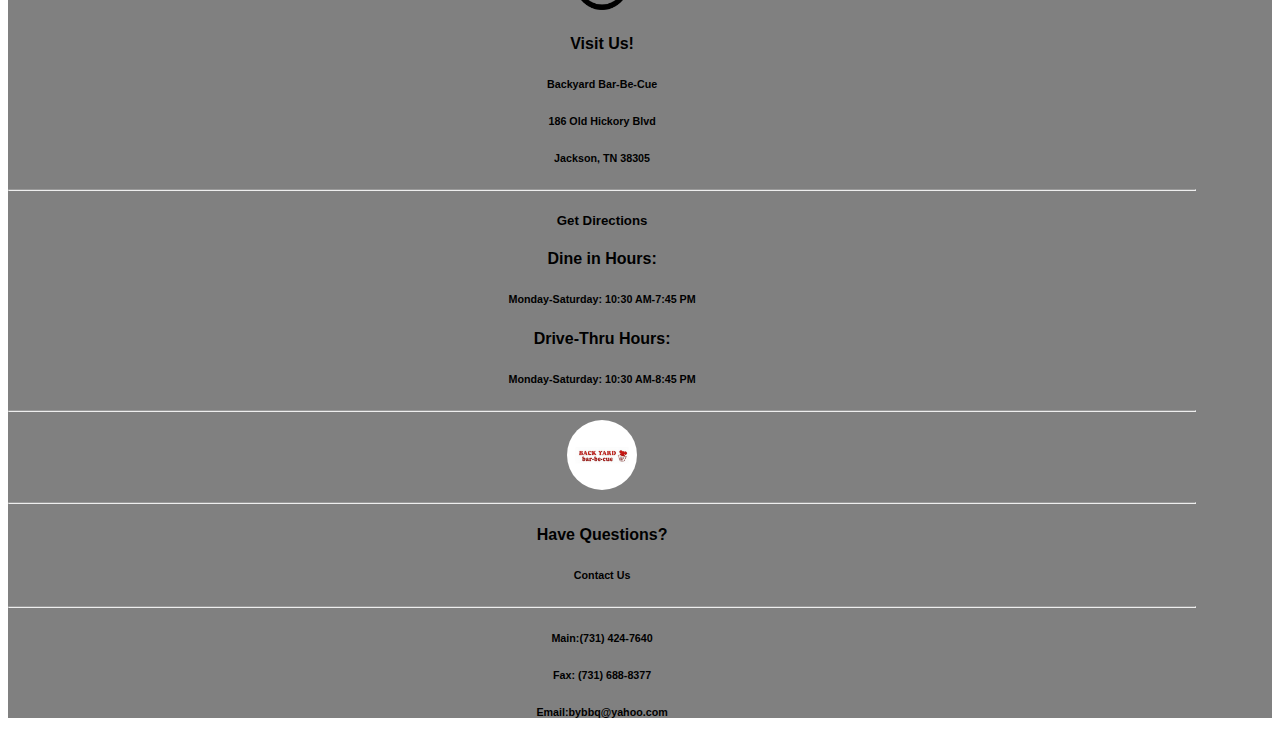
==== commit 72404f14: "12/9" ====
--- a/index.html
+++ b/index.html
@@ -49,7 +49,7 @@
       </div>
     </nav> 
     <div class="sidenav">
-      <a href="/contactus.html"><img class="sideicon2" src="img/stressful.png"></a>
+      <center><a href="/index.html"><img class="sideicon2" src="img/home.png"></center></a>
       <a href="/contactus.html"><img class="sideicon1" src="img/location.jpg"></a>
       <a href="/contactus.html#mail"><img class="sideicon3" src="img/mail.jpg"></a>
     </div>
@@ -72,7 +72,17 @@
    <center><h1 class="hometitle">BEST BARBEQUE 2019 </h1></center>
    <center><p class="text">In business since 1991, Back Yard Barbeque takes pride in being an authentic barbeque restaurant with a homestyle atmosphere.
     As a family-owned and operated restaurant feeding Jackson area home-cooked dishes, we have 27 years of experience serving lunch, dinner, and buffet options. 
-    You can dine-in with us or call us for delivery. Bulk orders and catering services are available. be sure to ask us about our specials offered when you stop by!</p></center>
+    You can dine-in with us or call us for delivery. Bulk orders and catering services are available. Be sure to ask us about our specials offered when you stop by!</p></center>
+   <div class="row">
+    <div class="col-md-6 p-5">
+      <Center><img class="taco" src="img/taco.jpg"></Center>
+    </div>
+   <div class="col-md-6 p-5">
+       <center><img class="diner" src="img/diner.jpg"></center>
+    </div>
+   </div>
+   <center><h3>Daily Pork Sandwich Special for Only $8.49!</h3></center>
+   <center><h5 class="p-3">It comes with a regular sandwich, two sides, and a drink!!!</h5></center>
     <footer class="footer">
       <div class="row">
         <div class="col-md-4">
--- a/style.css
+++ b/style.css
@@ -93,8 +93,8 @@
     padding-top: 20px;
   }
 .sideicon2{
-    width: 40px;
-    height: 40px;
+    width: 30px;
+    height: 30px;
 }
 .sideicon3{
     width: 40px;
@@ -140,6 +140,24 @@
     width: 600px;
     height: 500px;
   }
+  .taco{
+    width: 300px;
+    height: 300px;
+    border-radius: 50%;
+    margin-left: 80%;
+   
+    
+  }
+  .diner{
+    width: 300px;
+    height: 300px;
+    border-radius: 50%;
+    margin-right:80%;
+    
+  }
+  .row{
+    margin-right:6%;
+  }
 @media screen and (max-height: 450px) {
     .sidenav {padding-top: 15px;}
     .sidenav a {font-size: 18px;}
